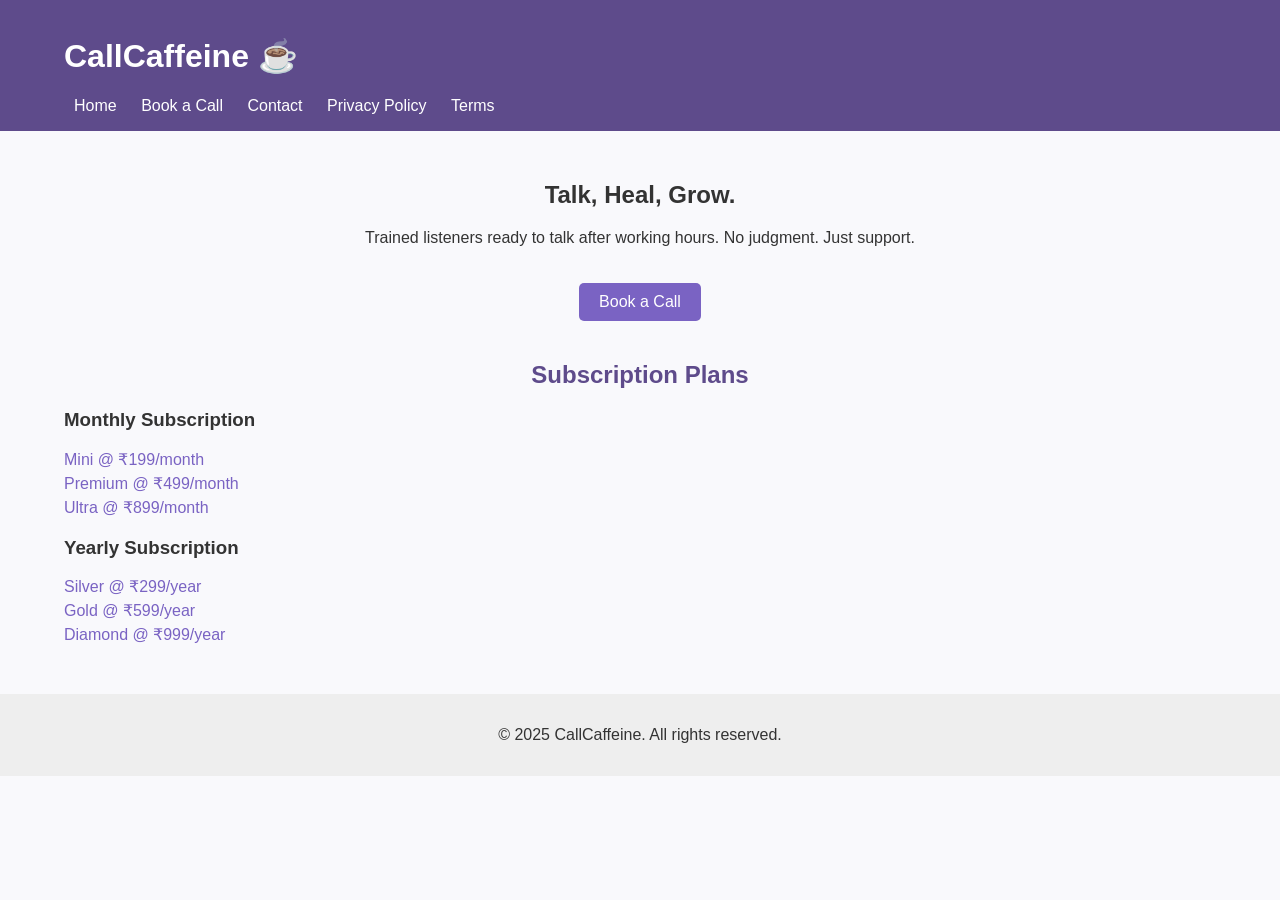
==== index.html @ 864bdec8 "Add files via upload" ====
<!DOCTYPE html>
<html lang="en">
<head>
  <meta charset="UTF-8" />
  <meta name="viewport" content="width=device-width, initial-scale=1.0"/>
  <title>CallCaffeine - On-Call Therapy</title>
  <link rel="stylesheet" href="style.css" />
</head>
<body>
  <header>
    <div class="container">
      <h1>CallCaffeine ☕</h1>
      <nav>
        <a href="index.html">Home</a>
        <a href="pages/book-a-call.html">Book a Call</a>
        <a href="pages/contact.html">Contact</a>
        <a href="pages/privacy.html">Privacy Policy</a>
        <a href="pages/terms.html">Terms</a>
      </nav>
    </div>
  </header>
  <main class="container">
    <section class="hero">
      <h2>Talk, Heal, Grow.</h2>
      <p>Trained listeners ready to talk after working hours. No judgment. Just support.</p>
      <a href="pages/book-a-call.html" class="btn">Book a Call</a>
    </section>

    <!-- Subscription Plans Section -->
    <section class="subscriptions">
      <h2>Subscription Plans</h2>
      <div class="subscription-category">
        <h3>Monthly Subscription</h3>
        <ul>
          <li><a href="#">Mini @ ₹199/month</a></li>
          <li><a href="#">Premium @ ₹499/month</a></li>
          <li><a href="#">Ultra @ ₹899/month</a></li>
        </ul>
      </div>
      <div class="subscription-category">
        <h3>Yearly Subscription</h3>
        <ul>
          <li><a href="#">Silver @ ₹299/year</a></li>
          <li><a href="#">Gold @ ₹599/year</a></li>
          <li><a href="#">Diamond @ ₹999/year</a></li>
        </ul>
      </div>
    </section>

  </main>
  <footer>
    <div class="container">
      <p>© 2025 CallCaffeine. All rights reserved.</p>
    </div>
  </footer>
  <script src="script.js"></script>
</body>
</html>
---- style.css ----
body {
  margin: 0;
  font-family: 'Segoe UI', Tahoma, Geneva, Verdana, sans-serif;
  background-color: #f9f9fc;
  color: #333;
}
header {
  background-color: #5e4b8b;
  color: white;
  padding: 1em 0;
}
.container {
  width: 90%;
  max-width: 1200px;
  margin: 0 auto;
}
nav a {
  color: white;
  margin: 0 10px;
  text-decoration: none;
}
.hero {
  text-align: center;
  margin-top: 50px;
}
.btn {
  background-color: #7a63c3;
  color: white;
  padding: 10px 20px;
  border-radius: 5px;
  text-decoration: none;
  display: inline-block;
  margin-top: 20px;
}
footer {
  text-align: center;
  padding: 1em 0;
  background-color: #eee;
  margin-top: 50px;
}
.subscriptions {
  margin: 40px 0;
}
.subscriptions h2 {
  text-align: center;
  color: #5e4b8b;
}
.subscription-category {
  margin: 20px 0;
}
.subscription-category ul {
  list-style: none;
  padding: 0;
}
.subscription-category li {
  margin: 5px 0;
}
.subscription-category a {
  color: #7a63c3;
  text-decoration: none;
}
.subscription-category a:hover {
  text-decoration: underline;
}
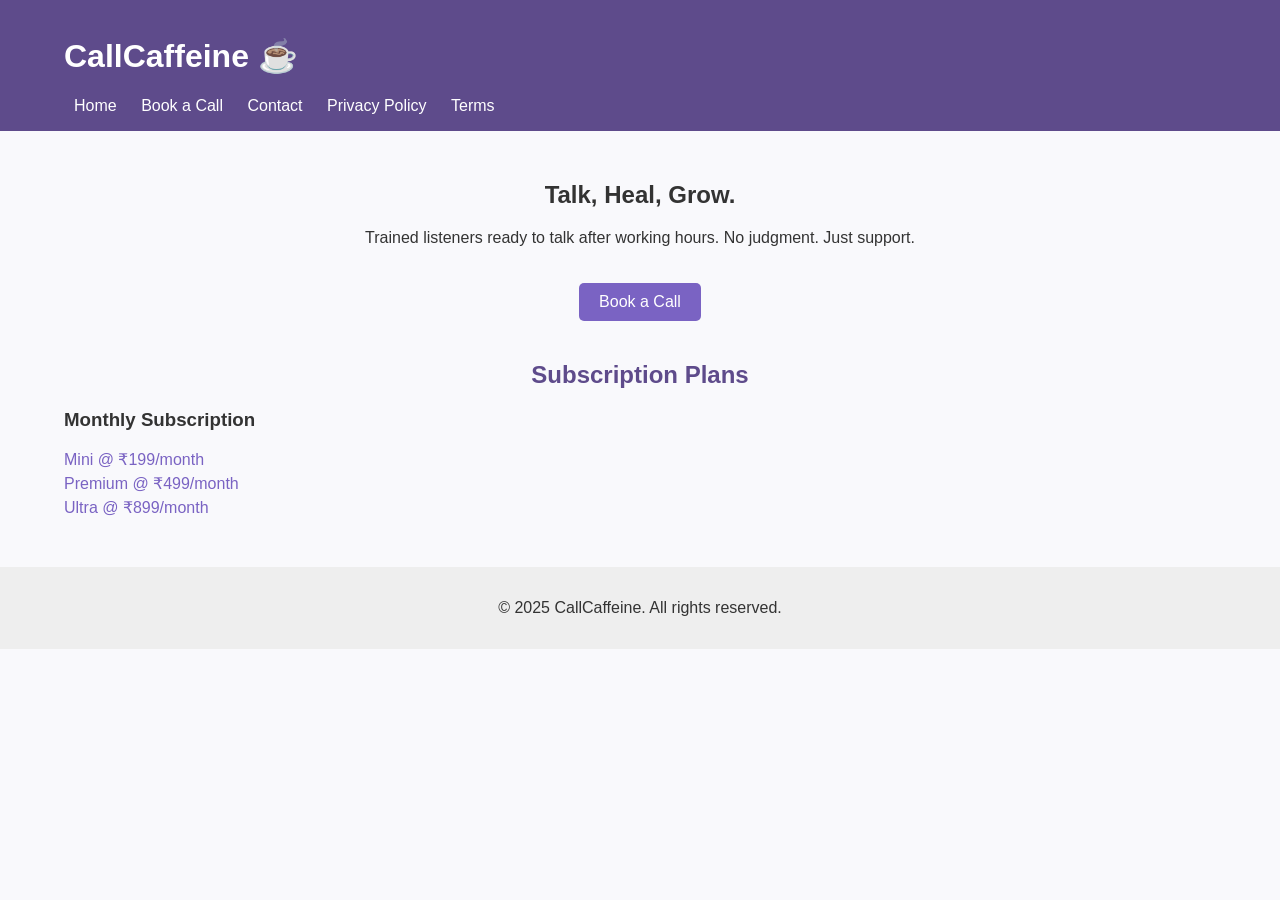
==== commit 4eb9e90d: "Add files via upload" ====
--- a/index.html
+++ b/index.html
@@ -33,17 +33,9 @@
       <div class="subscription-category">
         <h3>Monthly Subscription</h3>
         <ul>
-          <li><a href="#">Mini @ ₹199/month</a></li>
-          <li><a href="#">Premium @ ₹499/month</a></li>
-          <li><a href="#">Ultra @ ₹899/month</a></li>
-        </ul>
-      </div>
-      <div class="subscription-category">
-        <h3>Yearly Subscription</h3>
-        <ul>
-          <li><a href="#">Silver @ ₹299/year</a></li>
-          <li><a href="#">Gold @ ₹599/year</a></li>
-          <li><a href="#">Diamond @ ₹999/year</a></li>
+          <li><a href="https://payments.cashfree.com/links?code=E8pkkfo862b0" target="_blank">Mini @ ₹199/month</a></li>
+          <li><a href="https://payments.cashfree.com/links?code=E8pkkfo862b0" target="_blank">Premium @ ₹499/month</a></li>
+          <li><a href="https://payments.cashfree.com/links?code=E8pkkfo862b0" target="_blank">Ultra @ ₹899/month</a></li>
         </ul>
       </div>
     </section>
